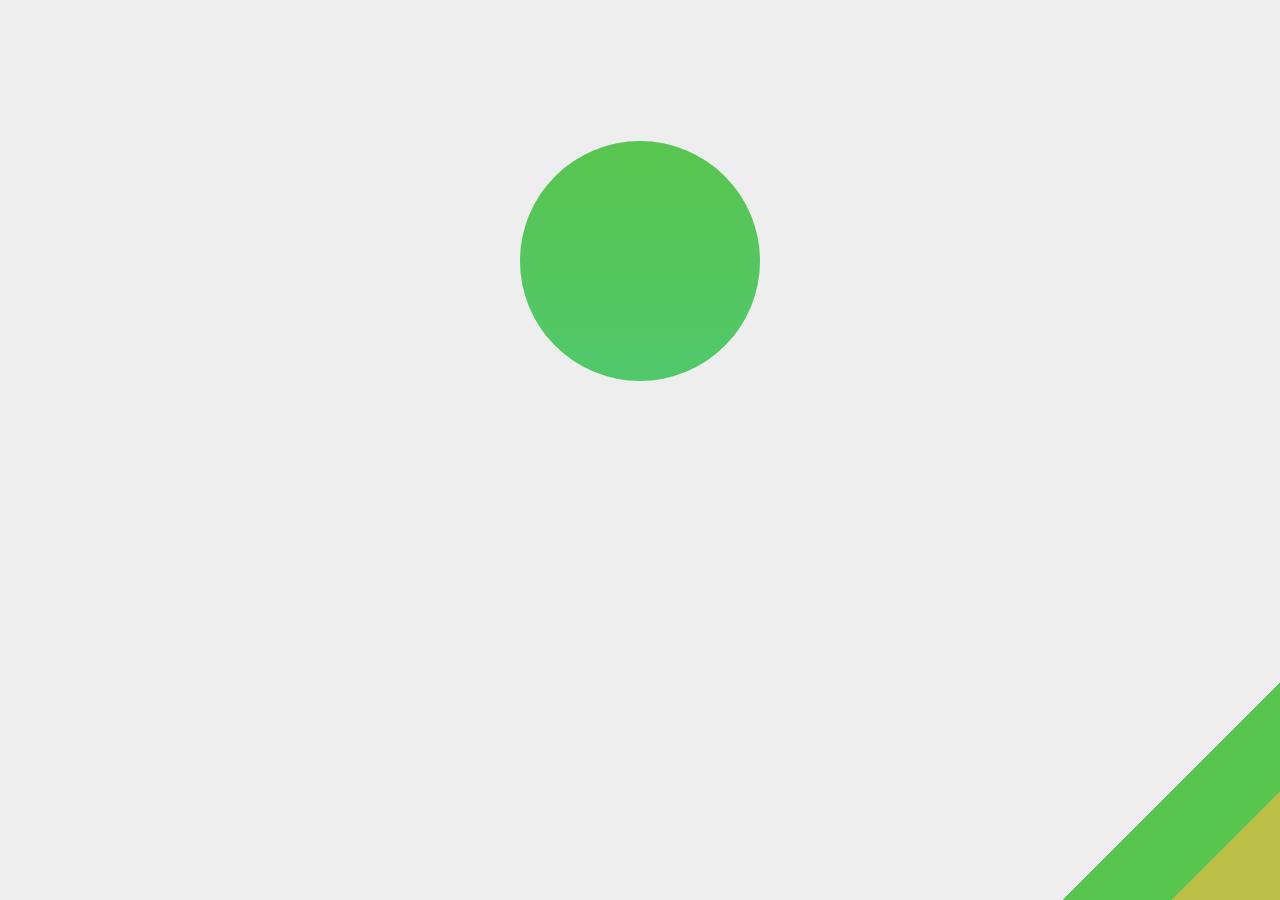
==== index.html @ 83b385d8 "update test og image" ====
<!DOCTYPE html>
<html lang="en">
  <head>
    <meta charset="UTF-8" />
    <meta
      name="viewport"
      content="height=device-height, width=device-width, initial-scale=1.0"
    />
    <meta http-equiv="X-UA-Compatible" content="ie=edge" />
    <!-- <meta name="twitter:card" content="summary" /> -->
    <!-- <meta name="twitter:image" content="./favicon.ico" /> -->
    <!-- <meta property="og:title" content="Hompage of esai" />
    <meta property="og:description" content="Welcome to my homepage!" />
    <meta property="og:type" content="website" />
    <meta property="og:url" content="https://elias-seichter.de" />
    <meta property="og:image" content="https://elias-seichter.de/150x150.png" /> -->
    <meta property="og:image:height" content="150" />
    <meta property="og:image:width" content="150" />


<!-- Facebook Meta Tags -->
<meta property="og:url" content="https://elias-seichter.de/">
<meta property="og:type" content="website">
<meta property="og:title" content="Hompage of esai">
<meta property="og:description" content="Welcome to my homepage!">
<meta property="og:image" content="https://elias-seichter.de/150x150.png">

<!-- Twitter Meta Tags -->
<meta name="twitter:card" content="summary_large_image">
<meta property="twitter:domain" content="elias-seichter.de">
<meta property="twitter:url" content="https://elias-seichter.de/">
<meta name="twitter:title" content="Hompage of esai">
<meta name="twitter:description" content="Welcome to my homepage!">
<meta name="twitter:image" content="https://elias-seichter.de/150x150.png">

<!-- Meta Tags Generated via https://www.opengraph.xyz -->

    <title>esai-home</title>
    <link rel="stylesheet" type="text/css" href="./index.css" />
    <link rel="stylesheet" type="text/css" href="./logo.css" />
    <link rel="apple-touch-icon-precomposed" href="./favicon.ico" />
    <link rel="icon" type="image/ico" href="./favicon.ico" />
  </head>

  <body>
    <header class="header">
      <h1 class="header__title">Welcome!</h1>

      <p class="header__subtitle">on the Homepage of me, esai! ✌️</p>
    </header>

    <main>
      <div class="logo__wrapper">
        <div class="logo" aria-describedby="logoDescription">
          <svg
            class="logo__svg"
            xmlns="http://www.w3.org/2000/svg"
            viewBox="0 0 1416 1416"
          >
            <!--
              <path class="big" stroke="black" fill="none" d="M 708,142.31 C 543.01,307.30333 378.02,472.29667 213.03,637.29 216.12394,731.5591 242.45004,845.28721 338.07371,886.41284 387.37696,909.05426 441.92134,918.46966 495.87,920.13 637.29,778.71 778.71,637.29 920.13,495.87 c 94.2691,3.09394 207.9972,29.42004 249.1228,125.04371 22.6415,49.30325 32.0569,103.84763 33.7172,157.79629 C 1037.98,943.70333 872.99,1108.6967 708,1273.69 M 849.42,283.74 C 692.44333,440.71667 535.46667,597.69333 378.49,754.67 m 188.09,377.59 C 724.26333,974.57667 881.94667,816.89333 1039.63,659.21 M 209.49,913.77 c -16.61667,17.32333 -33.23333,34.64667 -49.85,51.97 M 1207.22,500.11 c 16.7333,-18.15 33.4667,-36.3 50.2,-54.45"
              id="Pfad" />
            -->
            <path
              class="logo__s-path logo__path"
              fill="none"
              d="M 708,142.31 C 543.01,307.30333 378.01999,472.29668 213.02999,637.29002 c 3.09394,94.2691 29.42004,207.9972 125.04371,249.12284 49.30325,22.6414 103.84763,32.05681 157.79629,33.71716 C 637.29,778.71002 778.71,637.29002 920.13,495.87001 c 94.2692,3.09394 207.9972,29.42004 249.1228,125.04371 22.6414,49.30326 32.0568,103.84764 33.7171,157.7963 C 1037.98,943.70338 872.99,1108.6968 708,1273.69"
              id="Pfad-3"
            />

            <path
              class="logo__i-path-left logo__path"
              fill="none"
              d="M 849.42003,283.74 C 692.44333,440.7167 535.46667,597.6933 378.49,754.67"
              id="Pfad-6"
            />

            <path
              class="logo__i-path-right logo__path"
              fill="none"
              d="M 566.57999,1132.26 C 724.26332,974.5767 881.94667,816.89333 1039.63,659.21"
              id="Pfad-7"
            />

            <path
              class="logo__dot-path-left logo__path"
              fill="none"
              d="m 209.48999,913.76999 c -16.61667,17.3234 -33.23333,34.6467 -49.85,51.97"
              id="Pfad-3-5"
            />

            <path
              class="logo__dot-path-right logo__path"
              fill="none"
              d="m 1207.22,500.11 c 16.7333,-18.15 33.4668,-36.3 50.2001,-54.45002"
              id="Pfad-3-3"
            />
          </svg>
        </div>
      </div>

      <div class="logo__replay-message show-after-animation">
        Click, to replay! 💫
      </div>

      <noscript>
        You cannot replay the animation if you don't have JavaScript enabled.
        Sorry :/
      </noscript>

      <div class="not-for-hire" id="notForHire">
        <h2 class="not-for-hire__title">Not for hire.</h2>

        <p class="not-for-hire__content hidden" aria-hidden="true"></p>
      </div>

      <div class="aria-descriptions" aria-hidden="true">
        <span id="logoDescription"
          >My logo, which resembles the letters e, s, a and i, for my nickname
          is esai.</span
        >
      </div>

      <section class="projects">
        <h2 class="projects__heading">Things I've built</h2>

        <ul class="projects__list">
          <li>
            <a href="https://gitlab.com/esai256/bitronome">Bitronome</a>
            <img
              class="projects__icon"
              src="https://assets.gitlab-static.net/uploads/-/system/project/avatar/12421319/icon.png"
              style="width: 1.5rem"
            />
            <div>a vibrating metronome for FitBit Versa/Versa Lite/Ionic</div>
          </li>

          <li>
            <a href="https://gitlab.com/esai256/esai-pomodoro">esai-pomodoro</a>
            <img
              class="projects__icon"
              src="https://assets.gitlab-static.net/uploads/-/system/project/avatar/10598289/esai-pomodoro.png"
              style="width: 1.5rem"
            />
            <div>a pomodoro timer, that started as a spike-project</div>
          </li>
        </ul>
      </section>
    </main>

    <script src="./index.js" type="text/javascript"></script>
  </body>
</html>
---- index.css ----
:root {
  --font-default: "Segoe UI", Tahoma, Geneva, Verdana, sans-serif;
  --color-text: #4c4c4c;
  --color-text-light: #959595;
  --color-main-light: #58c54f;
  --color-main-dark: #52c86c;
  --color-background: #eeeeee;
  --color-contrast: #bbbe47;
  --color-shadow: rgba(1, 1, 1, 0.2);
  --color-danger: rgb(150, 0, 0);
  --animation-soft-entry: shadowset 2s ease 5s forwards,
    soft-fade-in 2s ease-out 5s forwards;
}

html {
  margin: 0;
}

body {
  color: var(--color-text);
  text-align: center;
  font-family: var(--font-default);
  margin: 1rem 2rem;
  height: 100%;
  background: var(--color-background);
  background: linear-gradient(
    135deg,
    var(--color-background) 0%,
    var(--color-background) 90%,
    var(--color-main-light) 90.001%,
    var(--color-main-light) 95%,
    var(--color-contrast) 95.001%,
    var(--color-contrast) 100%
  );
  background-attachment: fixed;
}

main,
header {
  display: flex;
  align-items: center;
  flex-direction: column;
}

.hidden {
  display: none;
}

.header {
  filter: opacity(0%);
  animation: var(--animation-soft-entry);
}

.header__title {
  margin-bottom: 0;
}

.header__subtitle {
  color: var(--color-text-light);
}

.projects {
  filter: opacity(0%);
  animation: var(--animation-soft-entry);
}

.projects__list {
  text-align: left;
}

.projects__icon {
  width: 1.5rem;
  vertical-align: middle;
}

.not-for-hire {
  cursor: not-allowed;
  max-width: 30em;
  display: block;
  filter: opacity(0%);
  animation: stamp 1s linear 5s forwards;
  transform: rotate(20deg);
}

.not-for-hire__title {
  display: inline-block;
  padding: 0 0.5em;
  border: 5px solid var(--color-danger);
  color: var(--color-danger);
}

.aria-descriptions {
  display: none;
}

.show-after-animation {
  animation: soft-fade-in 6s;
}

@keyframes soft-fade-in {
  0% {
    filter: opacity(0%);
  }
  100% {
    filter: opacity(100%);
  }
}

@keyframes shadowset {
  0% {
    filter: drop-shadow(5px 5px 15px var(--color-shadow));
    text-shadow: 5px 5px 15px var(--color-shadow);
  }
  25% {
    filter: drop-shadow(25px 25px 25px var(--color-shadow));
    text-shadow: 25px 25px 25px var(--color-shadow);
  }
  75% {
    filter: drop-shadow(4px 4px 3px var(--color-shadow));
    text-shadow: 4px 4px 3px var(--color-shadow);
  }
  100% {
    filter: none;
  }
}

@keyframes stamp {
  0% {
    filter: opacity(0%);
    transform: scale(10) rotate(10deg);
  }
  50% {
    filter: opacity(100%);
  }
  90% {
    transform: rotate(1deg);
  }
  92% {
    transform: rotate(10deg);
  }
  94% {
    transform: rotate(-1deg);
  }
  96% {
    transform: rotate(-10deg);
  }
  98% {
    transform: rotate(4deg);
  }
  100% {
    transform: scale(1) rotate(10deg);
    filter: opacity(100%);
  }
}

@keyframes drop {
  0% {
    transform: translateY(-50px);
  }
  100% {
    transform: translateY(0px);
  }
}
---- logo.css ----
.logo {
  margin-top: 1em;
  display: block;
  /* background: green; */
  border-radius: 50%;
  /* Permalink - use to edit and share this gradient: http://colorzilla.com/gradient-editor/#7ef8c9+0,04ff24+100 */
  background: #7ef8c9;
  /* Old browsers */
  background: -moz-linear-gradient(
    top,
    var(--color-main-light) 0%,
    var(--color-main-dark) 100%
  );
  /* FF3.6-15 */
  background: -webkit-linear-gradient(
    top,
    var(--color-main-light) 0%,
    var(--color-main-dark) 100%
  );
  /* Chrome10-25,Safari5.1-6 */
  background: linear-gradient(
    to bottom,
    var(--color-main-light) 0%,
    var(--color-main-dark) 100%
  );
  /* W3C, IE10+, FF16+, Chrome26+, Opera12+, Safari7+ */
  filter: progid:DXImageTransform.Microsoft.gradient( startColorstr='#7ef8c9', endColorstr='#04ff24', GradientType=0);
  /* IE6-9 */
  animation: drop 6s ease-out forwards;
  width: 100%;
  height: 100%;
  cursor: pointer;
}

.logo__svg {
  animation: turn-around 5s ease-in forwards reverse;
}

.logo__path {
  stroke-dasharray: 2950;
  stroke-dashoffset: 2950;
  stroke-width: 100px;
  stroke: white;
}

.logo__s-path {
  animation: dash 5s ease-in forwards;
}

.logo__i-path-left {
  animation: dash-reverse 3s ease-out forwards;
}

.logo__i-path-right {
  animation: dash-reverse 3s ease-out 1s forwards;
}

.logo__dot-path-right {
  animation: dash 1s linear 4s forwards;
}

.logo__dot-path-left {
  animation: dash 1s linear 4.7s forwards;
}

.logo__wrapper {
  width: 15em;
  height: 15em;
  content: "&nbsp;";
}

.logo__replay-message {
  color: #959595;
  font-size: 1.5em;
  font-weight: bolder;
  margin-top: 2em;
  filter: opacity(0%);
  animation: soft-fade-in 2s ease-out 6s alternate infinite;
}

@keyframes dash {
  0% {
    stroke-dashoffset: 2950;
  }
  100% {
    stroke-dashoffset: 0;
  }
}

@keyframes dash-reverse {
  0% {
    stroke-dashoffset: -2950;
  }
  100% {
    stroke-dashoffset: 0;
  }
}

@keyframes turn-around {
  0% {
    transform: rotate(0deg);
  }
  100% {
    transform: rotate(360deg);
  }
}

/* DUPLICATE CODE!!! */
@keyframes drop {
  0% {
    transform: translateY(-50px);
  }
  100% {
    transform: translateY(0px);
  }
}
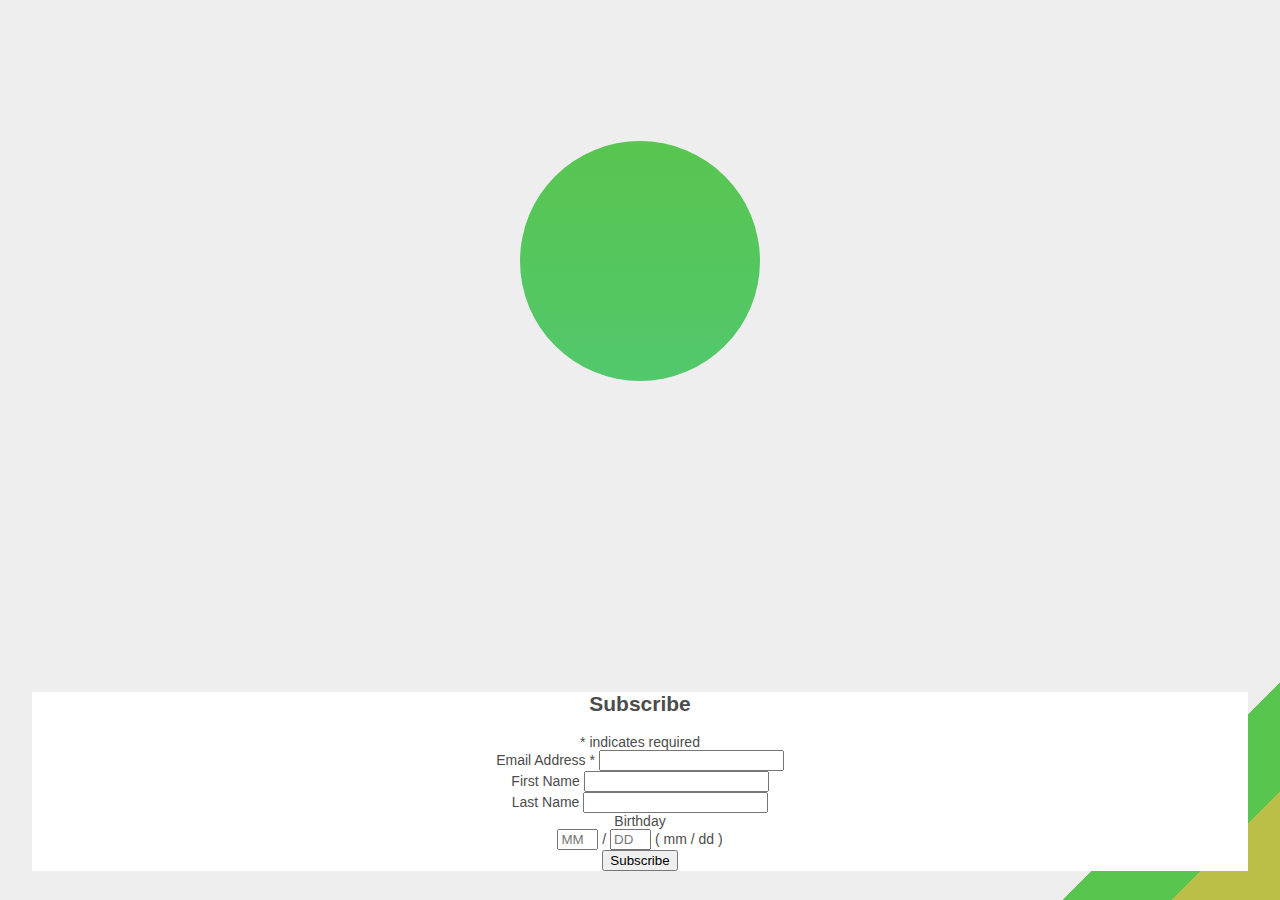
==== commit 3cab39e1: "test mailchimp" ====
--- a/index.html
+++ b/index.html
@@ -7,39 +7,32 @@
       content="height=device-height, width=device-width, initial-scale=1.0"
     />
     <meta http-equiv="X-UA-Compatible" content="ie=edge" />
-    <!-- <meta name="twitter:card" content="summary" /> -->
-    <!-- <meta name="twitter:image" content="./favicon.ico" /> -->
-    <!-- <meta property="og:title" content="Hompage of esai" />
+    <meta name="twitter:card" content="summary" />
+    <meta name="twitter:image" content="./favicon.ico" />
+    <meta property="og:title" content="Hompage of esai" />
     <meta property="og:description" content="Welcome to my homepage!" />
     <meta property="og:type" content="website" />
     <meta property="og:url" content="https://elias-seichter.de" />
-    <meta property="og:image" content="https://elias-seichter.de/150x150.png" /> -->
-    <meta property="og:image:height" content="150" />
-    <meta property="og:image:width" content="150" />
-
-
-<!-- Facebook Meta Tags -->
-<meta property="og:url" content="https://elias-seichter.de/">
-<meta property="og:type" content="website">
-<meta property="og:title" content="Hompage of esai">
-<meta property="og:description" content="Welcome to my homepage!">
-<meta property="og:image" content="https://elias-seichter.de/150x150.png">
-
-<!-- Twitter Meta Tags -->
-<meta name="twitter:card" content="summary_large_image">
-<meta property="twitter:domain" content="elias-seichter.de">
-<meta property="twitter:url" content="https://elias-seichter.de/">
-<meta name="twitter:title" content="Hompage of esai">
-<meta name="twitter:description" content="Welcome to my homepage!">
-<meta name="twitter:image" content="https://elias-seichter.de/150x150.png">
-
-<!-- Meta Tags Generated via https://www.opengraph.xyz -->
 
     <title>esai-home</title>
     <link rel="stylesheet" type="text/css" href="./index.css" />
     <link rel="stylesheet" type="text/css" href="./logo.css" />
     <link rel="apple-touch-icon-precomposed" href="./favicon.ico" />
     <link rel="icon" type="image/ico" href="./favicon.ico" />
+
+    <!-- <script id="mcjs">
+      !(function (c, h, i, m, p) {
+        (m = c.createElement(h)),
+          (p = c.getElementsByTagName(h)[0]),
+          (m.async = 1),
+          (m.src = i),
+          p.parentNode.insertBefore(m, p);
+      })(
+        document,
+        "script",
+        "https://chimpstatic.com/mcjs-connected/js/users/e736bbf985fd97cde79bd1d2e/03d5b43916fc81030b1c8f3d7.js"
+      );
+    </script> -->
   </head>
 
   <body>
@@ -148,6 +141,159 @@
       </section>
     </main>
 
+    <div>
+      <!-- Begin Mailchimp Signup Form -->
+      <link
+        href="//cdn-images.mailchimp.com/embedcode/classic-10_7.css"
+        rel="stylesheet"
+        type="text/css"
+      />
+      <style type="text/css">
+        #mc_embed_signup {
+          background: #fff;
+          clear: left;
+          font: 14px Helvetica, Arial, sans-serif;
+        }
+        /* Add your own Mailchimp form style overrides in your site stylesheet or in this style block.
+	   We recommend moving this block and the preceding CSS link to the HEAD of your HTML file. */
+      </style>
+      <div id="mc_embed_signup">
+        <form
+          action="https://elias-seichter.us1.list-manage.com/subscribe/post?u=e736bbf985fd97cde79bd1d2e&amp;id=4d7d050dc2"
+          method="post"
+          id="mc-embedded-subscribe-form"
+          name="mc-embedded-subscribe-form"
+          class="validate"
+          target="_blank"
+          novalidate
+        >
+          <div id="mc_embed_signup_scroll">
+            <h2>Subscribe</h2>
+            <div class="indicates-required">
+              <span class="asterisk">*</span> indicates required
+            </div>
+            <div class="mc-field-group">
+              <label for="mce-EMAIL"
+                >Email Address <span class="asterisk">*</span>
+              </label>
+              <input
+                type="email"
+                value=""
+                name="EMAIL"
+                class="required email"
+                id="mce-EMAIL"
+              />
+            </div>
+            <div class="mc-field-group">
+              <label for="mce-FNAME">First Name </label>
+              <input
+                type="text"
+                value=""
+                name="FNAME"
+                class=""
+                id="mce-FNAME"
+              />
+            </div>
+            <div class="mc-field-group">
+              <label for="mce-LNAME">Last Name </label>
+              <input
+                type="text"
+                value=""
+                name="LNAME"
+                class=""
+                id="mce-LNAME"
+              />
+            </div>
+            <div class="mc-field-group size1of2">
+              <label for="mce-BIRTHDAY-month">Birthday </label>
+              <div class="datefield">
+                <span class="subfield monthfield"
+                  ><input
+                    class="birthday"
+                    type="text"
+                    pattern="[0-9]*"
+                    value=""
+                    placeholder="MM"
+                    size="2"
+                    maxlength="2"
+                    name="BIRTHDAY[month]"
+                    id="mce-BIRTHDAY-month"
+                /></span>
+                /
+                <span class="subfield dayfield"
+                  ><input
+                    class="birthday"
+                    type="text"
+                    pattern="[0-9]*"
+                    value=""
+                    placeholder="DD"
+                    size="2"
+                    maxlength="2"
+                    name="BIRTHDAY[day]"
+                    id="mce-BIRTHDAY-day"
+                /></span>
+                <span class="small-meta nowrap">( mm / dd )</span>
+              </div>
+            </div>
+            <div id="mce-responses" class="clear">
+              <div
+                class="response"
+                id="mce-error-response"
+                style="display: none"
+              ></div>
+              <div
+                class="response"
+                id="mce-success-response"
+                style="display: none"
+              ></div>
+            </div>
+            <!-- real people should not fill this in and expect good things - do not remove this or risk form bot signups-->
+            <div style="position: absolute; left: -5000px" aria-hidden="true">
+              <input
+                type="text"
+                name="b_e736bbf985fd97cde79bd1d2e_4d7d050dc2"
+                tabindex="-1"
+                value=""
+              />
+            </div>
+            <div class="clear">
+              <input
+                type="submit"
+                value="Subscribe"
+                name="subscribe"
+                id="mc-embedded-subscribe"
+                class="button"
+              />
+            </div>
+          </div>
+        </form>
+      </div>
+      <script
+        type="text/javascript"
+        src="//s3.amazonaws.com/downloads.mailchimp.com/js/mc-validate.js"
+      ></script>
+      <script type="text/javascript">
+        (function ($) {
+          window.fnames = new Array();
+          window.ftypes = new Array();
+          fnames[0] = "EMAIL";
+          ftypes[0] = "email";
+          fnames[1] = "FNAME";
+          ftypes[1] = "text";
+          fnames[2] = "LNAME";
+          ftypes[2] = "text";
+          fnames[3] = "ADDRESS";
+          ftypes[3] = "address";
+          fnames[4] = "PHONE";
+          ftypes[4] = "phone";
+          fnames[5] = "BIRTHDAY";
+          ftypes[5] = "birthday";
+        })(jQuery);
+        var $mcj = jQuery.noConflict(true);
+      </script>
+      <!--End mc_embed_signup-->
+    </div>
+
     <script src="./index.js" type="text/javascript"></script>
   </body>
 </html>
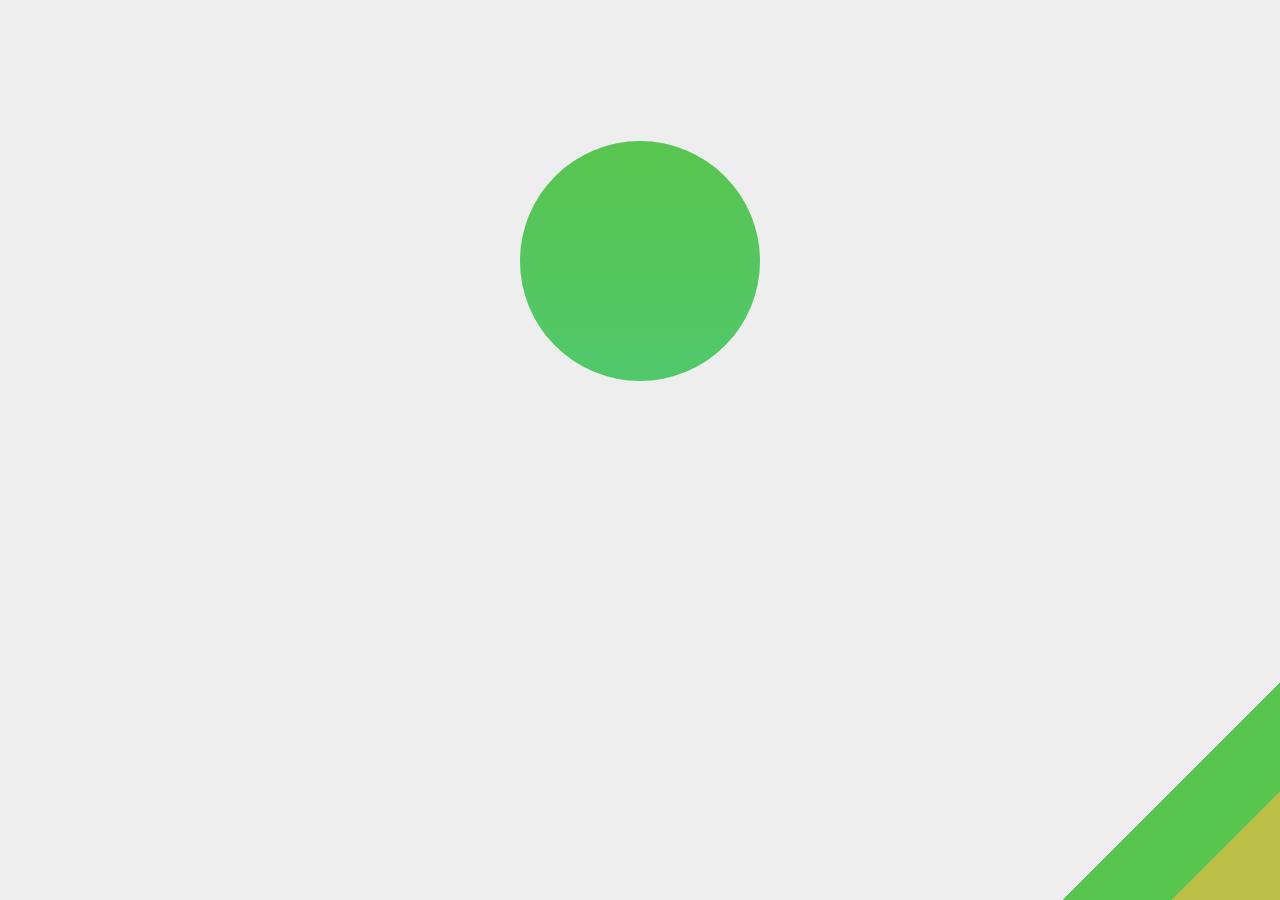
==== commit ae4fecd9: "remove mailchimp test" ====
--- a/index.html
+++ b/index.html
@@ -19,20 +19,6 @@
     <link rel="stylesheet" type="text/css" href="./logo.css" />
     <link rel="apple-touch-icon-precomposed" href="./favicon.ico" />
     <link rel="icon" type="image/ico" href="./favicon.ico" />
-
-    <!-- <script id="mcjs">
-      !(function (c, h, i, m, p) {
-        (m = c.createElement(h)),
-          (p = c.getElementsByTagName(h)[0]),
-          (m.async = 1),
-          (m.src = i),
-          p.parentNode.insertBefore(m, p);
-      })(
-        document,
-        "script",
-        "https://chimpstatic.com/mcjs-connected/js/users/e736bbf985fd97cde79bd1d2e/03d5b43916fc81030b1c8f3d7.js"
-      );
-    </script> -->
   </head>
 
   <body>
@@ -141,159 +127,6 @@
       </section>
     </main>
 
-    <div>
-      <!-- Begin Mailchimp Signup Form -->
-      <link
-        href="//cdn-images.mailchimp.com/embedcode/classic-10_7.css"
-        rel="stylesheet"
-        type="text/css"
-      />
-      <style type="text/css">
-        #mc_embed_signup {
-          background: #fff;
-          clear: left;
-          font: 14px Helvetica, Arial, sans-serif;
-        }
-        /* Add your own Mailchimp form style overrides in your site stylesheet or in this style block.
-	   We recommend moving this block and the preceding CSS link to the HEAD of your HTML file. */
-      </style>
-      <div id="mc_embed_signup">
-        <form
-          action="https://elias-seichter.us1.list-manage.com/subscribe/post?u=e736bbf985fd97cde79bd1d2e&amp;id=4d7d050dc2"
-          method="post"
-          id="mc-embedded-subscribe-form"
-          name="mc-embedded-subscribe-form"
-          class="validate"
-          target="_blank"
-          novalidate
-        >
-          <div id="mc_embed_signup_scroll">
-            <h2>Subscribe</h2>
-            <div class="indicates-required">
-              <span class="asterisk">*</span> indicates required
-            </div>
-            <div class="mc-field-group">
-              <label for="mce-EMAIL"
-                >Email Address <span class="asterisk">*</span>
-              </label>
-              <input
-                type="email"
-                value=""
-                name="EMAIL"
-                class="required email"
-                id="mce-EMAIL"
-              />
-            </div>
-            <div class="mc-field-group">
-              <label for="mce-FNAME">First Name </label>
-              <input
-                type="text"
-                value=""
-                name="FNAME"
-                class=""
-                id="mce-FNAME"
-              />
-            </div>
-            <div class="mc-field-group">
-              <label for="mce-LNAME">Last Name </label>
-              <input
-                type="text"
-                value=""
-                name="LNAME"
-                class=""
-                id="mce-LNAME"
-              />
-            </div>
-            <div class="mc-field-group size1of2">
-              <label for="mce-BIRTHDAY-month">Birthday </label>
-              <div class="datefield">
-                <span class="subfield monthfield"
-                  ><input
-                    class="birthday"
-                    type="text"
-                    pattern="[0-9]*"
-                    value=""
-                    placeholder="MM"
-                    size="2"
-                    maxlength="2"
-                    name="BIRTHDAY[month]"
-                    id="mce-BIRTHDAY-month"
-                /></span>
-                /
-                <span class="subfield dayfield"
-                  ><input
-                    class="birthday"
-                    type="text"
-                    pattern="[0-9]*"
-                    value=""
-                    placeholder="DD"
-                    size="2"
-                    maxlength="2"
-                    name="BIRTHDAY[day]"
-                    id="mce-BIRTHDAY-day"
-                /></span>
-                <span class="small-meta nowrap">( mm / dd )</span>
-              </div>
-            </div>
-            <div id="mce-responses" class="clear">
-              <div
-                class="response"
-                id="mce-error-response"
-                style="display: none"
-              ></div>
-              <div
-                class="response"
-                id="mce-success-response"
-                style="display: none"
-              ></div>
-            </div>
-            <!-- real people should not fill this in and expect good things - do not remove this or risk form bot signups-->
-            <div style="position: absolute; left: -5000px" aria-hidden="true">
-              <input
-                type="text"
-                name="b_e736bbf985fd97cde79bd1d2e_4d7d050dc2"
-                tabindex="-1"
-                value=""
-              />
-            </div>
-            <div class="clear">
-              <input
-                type="submit"
-                value="Subscribe"
-                name="subscribe"
-                id="mc-embedded-subscribe"
-                class="button"
-              />
-            </div>
-          </div>
-        </form>
-      </div>
-      <script
-        type="text/javascript"
-        src="//s3.amazonaws.com/downloads.mailchimp.com/js/mc-validate.js"
-      ></script>
-      <script type="text/javascript">
-        (function ($) {
-          window.fnames = new Array();
-          window.ftypes = new Array();
-          fnames[0] = "EMAIL";
-          ftypes[0] = "email";
-          fnames[1] = "FNAME";
-          ftypes[1] = "text";
-          fnames[2] = "LNAME";
-          ftypes[2] = "text";
-          fnames[3] = "ADDRESS";
-          ftypes[3] = "address";
-          fnames[4] = "PHONE";
-          ftypes[4] = "phone";
-          fnames[5] = "BIRTHDAY";
-          ftypes[5] = "birthday";
-        })(jQuery);
-        var $mcj = jQuery.noConflict(true);
-      </script>
-      <!--End mc_embed_signup-->
-    </div>
-
     <script src="./index.js" type="text/javascript"></script>
   </body>
 </html>
